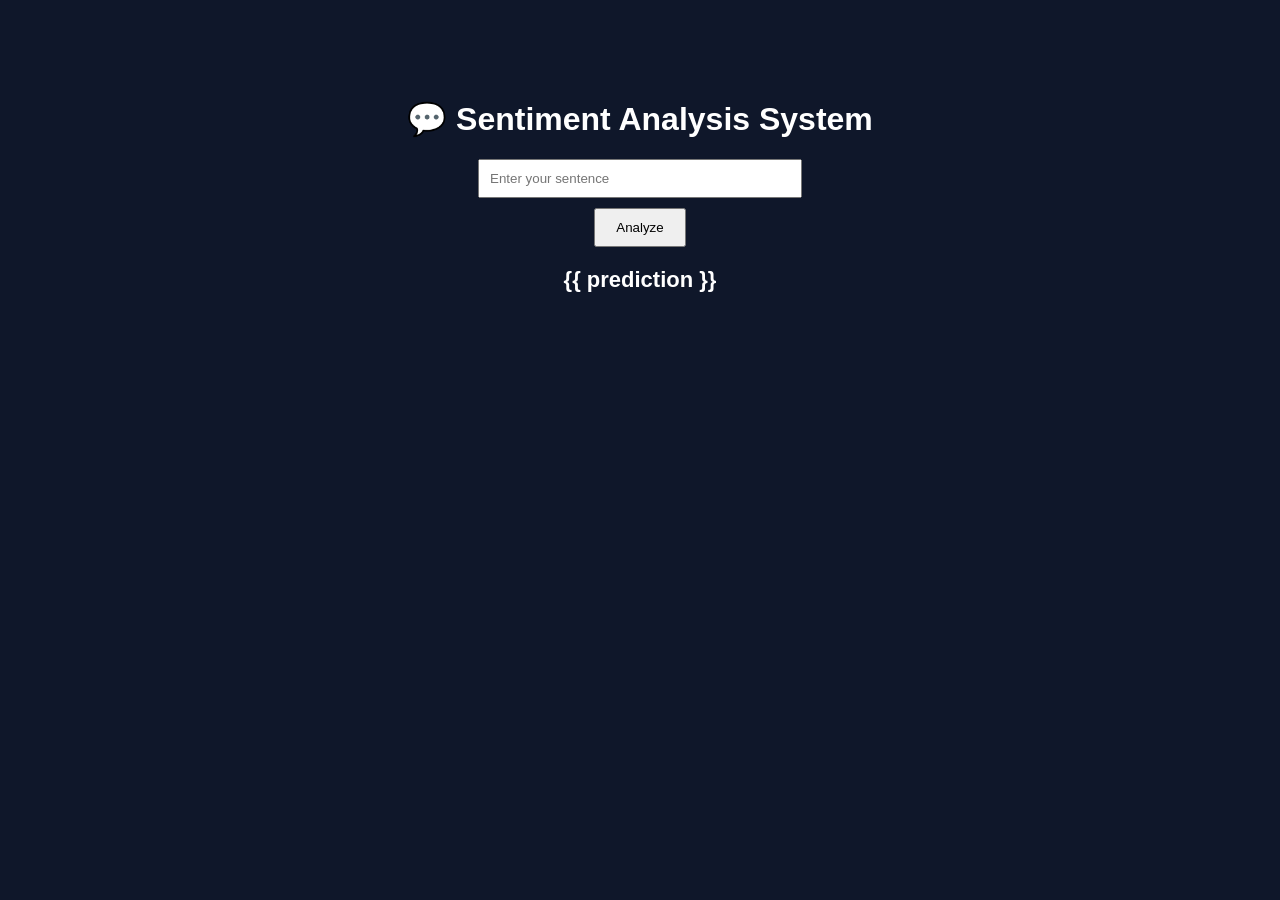
==== templates/index.html @ 7e859b54 "Initial commit" ====
<!DOCTYPE html>
<html>
<head>
    <title>Sentiment Analysis</title>
    <style>
        body {
            font-family: Arial;
            text-align: center;
            background: #0f172a;
            color: white;
            margin-top: 100px;
        }
        input {
            padding: 10px;
            width: 300px;
        }
        button {
            padding: 10px 20px;
            margin-top: 10px;
        }
        .result {
            margin-top: 20px;
            font-size: 22px;
            font-weight: bold;
        }
    </style>
</head>
<body>

    <h1>💬 Sentiment Analysis System</h1>

    <form method="POST">
        <input type="text" name="text" placeholder="Enter your sentence" required>
        <br>
        <button type="submit">Analyze</button>
    </form>

    <div class="result">
        {{ prediction }}
    </div>

</body>
</html>
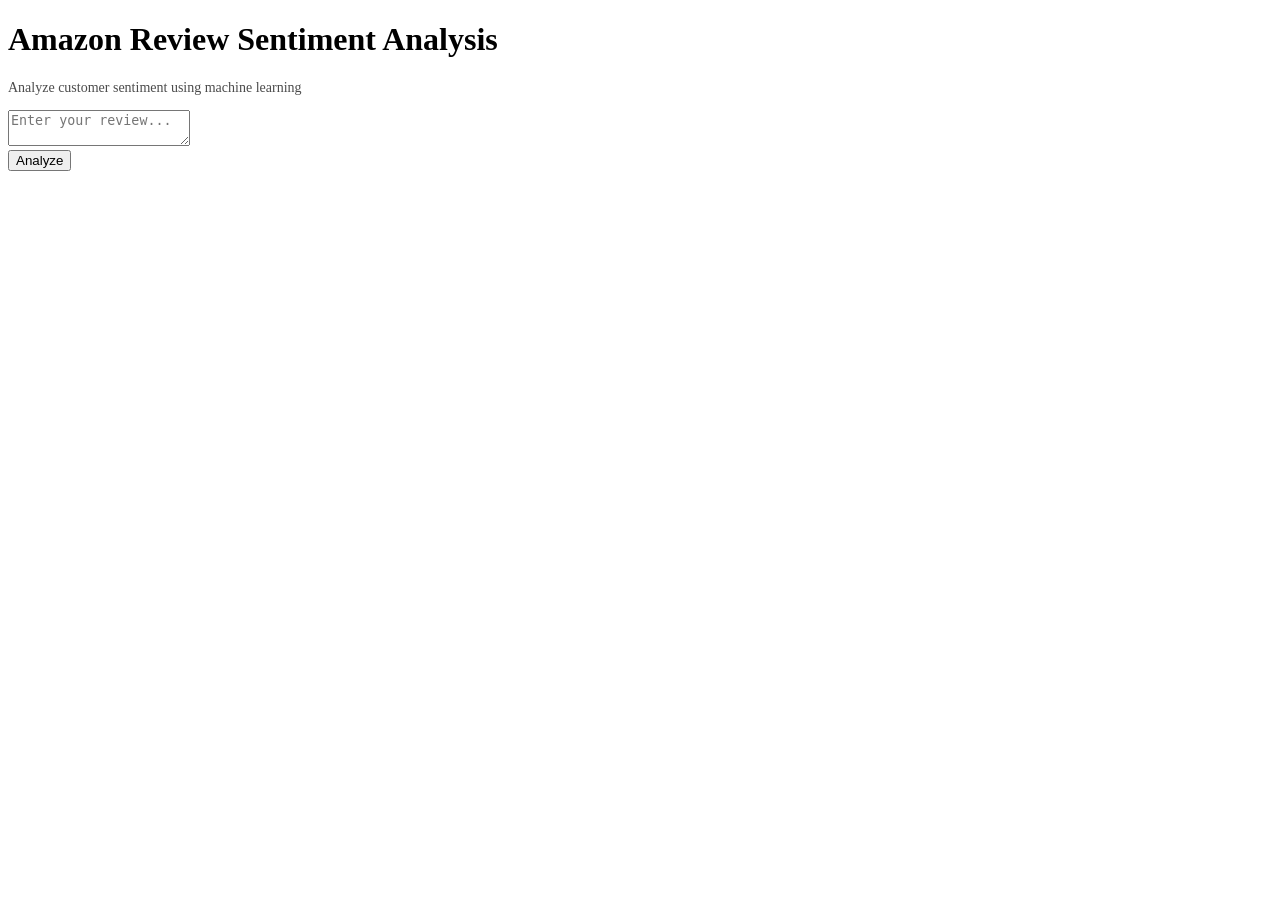
==== commit 45e44c00: "Add sentiment analysis web app with ML model and UI - Implement sentiment analysis using ML model - " ====
--- a/templates/index.html
+++ b/templates/index.html
@@ -1,43 +1,22 @@
 <!DOCTYPE html>
 <html>
 <head>
-    <title>Sentiment Analysis</title>
-    <style>
-        body {
-            font-family: Arial;
-            text-align: center;
-            background: #0f172a;
-            color: white;
-            margin-top: 100px;
-        }
-        input {
-            padding: 10px;
-            width: 300px;
-        }
-        button {
-            padding: 10px 20px;
-            margin-top: 10px;
-        }
-        .result {
-            margin-top: 20px;
-            font-size: 22px;
-            font-weight: bold;
-        }
-    </style>
+    <title>Sentiment Analyzer</title>
+    <link rel="stylesheet" href="{{ url_for('static', filename='style.css') }}">
 </head>
 <body>
 
-    <h1>💬 Sentiment Analysis System</h1>
-
-    <form method="POST">
-        <input type="text" name="text" placeholder="Enter your sentence" required>
+<div class="container">
+    <h1>Amazon Review Sentiment Analysis</h1>
+    <p style="font-size: 14px; opacity: 0.7;">
+    Analyze customer sentiment using machine learning
+</p>
+    <form action="/predict" method="post">
+        <textarea name="review" placeholder="Enter your review..."></textarea>
         <br>
-        <button type="submit">Analyze</button>
+        <button type="submit" onclick="this.innerText='Analyzing...'">Analyze</button>
     </form>
-
-    <div class="result">
-        {{ prediction }}
-    </div>
+</div>
 
 </body>
 </html>
